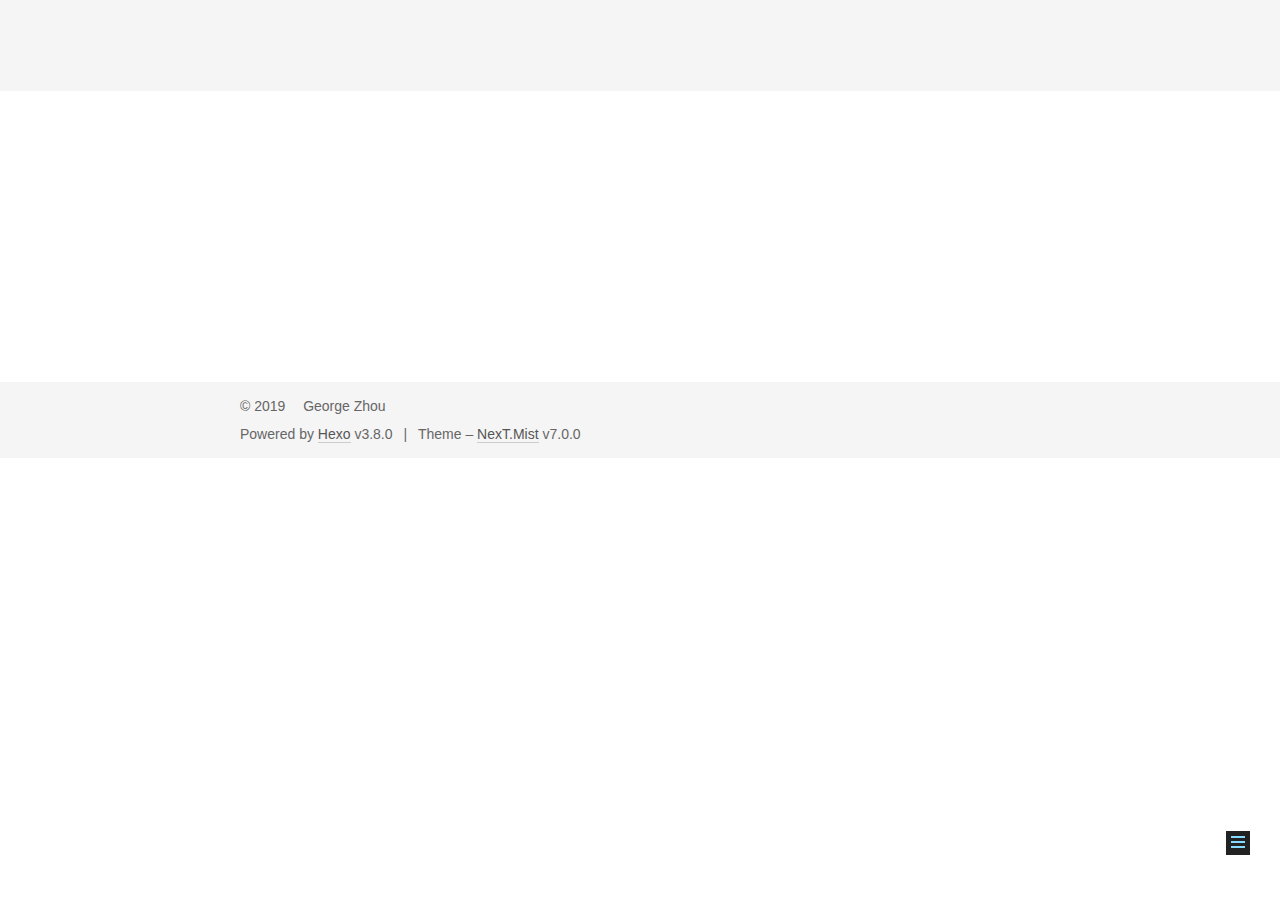
==== categories/index.html @ 9829c516 "Site updated: 2019-02-17 20:29:29" ====
<!DOCTYPE html>












  


<html class="theme-next mist use-motion" lang>
<head><meta name="generator" content="Hexo 3.8.0">
  <meta charset="UTF-8">
<meta http-equiv="X-UA-Compatible" content="IE=edge">
<meta name="viewport" content="width=device-width, initial-scale=1, maximum-scale=2">
<meta name="theme-color" content="#222">


























<link rel="stylesheet" href="/lib/font-awesome/css/font-awesome.min.css?v=4.6.2">

<link rel="stylesheet" href="/css/main.css?v=7.0.0">


  <link rel="apple-touch-icon" sizes="180x180" href="/images/apple-touch-icon-next.png?v=7.0.0">


  <link rel="icon" type="image/png" sizes="32x32" href="/images/favicon-32x32-next.png?v=7.0.0">


  <link rel="icon" type="image/png" sizes="16x16" href="/images/favicon-16x16-next.png?v=7.0.0">


  <link rel="mask-icon" href="/images/logo.svg?v=7.0.0" color="#222">







<script id="hexo.configurations">
  var NexT = window.NexT || {};
  var CONFIG = {
    root: '/',
    scheme: 'Mist',
    version: '7.0.0',
    sidebar: {"position":"left","display":"post","offset":12,"b2t":false,"scrollpercent":false,"onmobile":false},
    fancybox: false,
    fastclick: false,
    lazyload: false,
    tabs: true,
    motion: {"enable":true,"async":false,"transition":{"post_block":"fadeIn","post_header":"slideDownIn","post_body":"slideDownIn","coll_header":"slideLeftIn","sidebar":"slideUpIn"}},
    algolia: {
      applicationID: '',
      apiKey: '',
      indexName: '',
      hits: {"per_page":10},
      labels: {"input_placeholder":"Search for Posts","hits_empty":"We didn't find any results for the search: ${query}","hits_stats":"${hits} results found in ${time} ms"}
    }
  };
</script>


  




  <meta property="og:type" content="website">
<meta property="og:title" content="categories">
<meta property="og:url" content="http://yoursite.com/categories/index.html">
<meta property="og:site_name" content="George&#39;s Blog">
<meta property="og:locale" content="default">
<meta property="og:updated_time" content="2019-02-17T12:27:08.106Z">
<meta name="twitter:card" content="summary">
<meta name="twitter:title" content="categories">






  <link rel="canonical" href="http://yoursite.com/categories/">



<script id="page.configurations">
  CONFIG.page = {
    sidebar: "",
  };
</script>

  <title>categories | George's Blog</title>
  












  <noscript>
  <style>
  .use-motion .motion-element,
  .use-motion .brand,
  .use-motion .menu-item,
  .sidebar-inner,
  .use-motion .post-block,
  .use-motion .pagination,
  .use-motion .comments,
  .use-motion .post-header,
  .use-motion .post-body,
  .use-motion .collection-title { opacity: initial; }

  .use-motion .logo,
  .use-motion .site-title,
  .use-motion .site-subtitle {
    opacity: initial;
    top: initial;
  }

  .use-motion .logo-line-before i { left: initial; }
  .use-motion .logo-line-after i { right: initial; }
  </style>
</noscript>

</head>

<body itemscope itemtype="http://schema.org/WebPage" lang="default">

  
  
    
  

  <div class="container sidebar-position-left page-post-detail">
    <div class="headband"></div>

    <header id="header" class="header" itemscope itemtype="http://schema.org/WPHeader">
      <div class="header-inner"><div class="site-brand-wrapper">
  <div class="site-meta">
    

    <div class="custom-logo-site-title">
      <a href="/" class="brand" rel="start">
        <span class="logo-line-before"><i></i></span>
        <span class="site-title">George's Blog</span>
        <span class="logo-line-after"><i></i></span>
      </a>
    </div>
    
    
  </div>

  <div class="site-nav-toggle">
    <button aria-label="Toggle navigation bar">
      <span class="btn-bar"></span>
      <span class="btn-bar"></span>
      <span class="btn-bar"></span>
    </button>
  </div>
</div>



<nav class="site-nav">
  
    <ul id="menu" class="menu">
      
        
        
        
          
          <li class="menu-item menu-item-home">

    
    
    
      
    

    

    <a href="/" rel="section"><i class="menu-item-icon fa fa-fw fa-home"></i> <br>Home</a>

  </li>
        
        
        
          
          <li class="menu-item menu-item-archives">

    
    
    
      
    

    

    <a href="/archives/" rel="section"><i class="menu-item-icon fa fa-fw fa-archive"></i> <br>Archives</a>

  </li>

      
      
    </ul>
  

  
    

    
    
      
      
    
      
      
    
    

  


  

  
</nav>



  



</div>
    </header>

    


    <main id="main" class="main">
      <div class="main-inner">
        <div class="content-wrap">
          
          <div id="content" class="content">
            

  <div id="posts" class="posts-expand">
    
    
    
    <div class="post-block page">
      <header class="post-header">

<h1 class="post-title" itemprop="name headline">categories

</h1>

<div class="post-meta">
  
  



</div>

</header>

      
      
      
      <div class="post-body">
        
        
          <div class="category-all-page">
            <div class="category-all-title">
              
              
              No categories
            </div>
            <div class="category-all">
              
            </div>
          </div>
        
      </div>
      
      
      
    </div>
    



    
    
    
  </div>


          </div>
          

  



        </div>
        
          
  
  <div class="sidebar-toggle">
    <div class="sidebar-toggle-line-wrap">
      <span class="sidebar-toggle-line sidebar-toggle-line-first"></span>
      <span class="sidebar-toggle-line sidebar-toggle-line-middle"></span>
      <span class="sidebar-toggle-line sidebar-toggle-line-last"></span>
    </div>
  </div>

  <aside id="sidebar" class="sidebar">
    
    <div class="sidebar-inner">

      

      

      <div class="site-overview-wrap sidebar-panel sidebar-panel-active">
        <div class="site-overview">
          <div class="site-author motion-element" itemprop="author" itemscope itemtype="http://schema.org/Person">
            
              <p class="site-author-name" itemprop="name">George Zhou</p>
              <p class="site-description motion-element" itemprop="description"></p>
          </div>

          
            <nav class="site-state motion-element">
              
                <div class="site-state-item site-state-posts">
                
                  <a href="/archives/">
                
                    <span class="site-state-item-count">1</span>
                    <span class="site-state-item-name">posts</span>
                  </a>
                </div>
              

              

              
            </nav>
          

          

          

          

          
          

          
            
          
          

        </div>
      </div>

      

      

    </div>
  </aside>


        
      </div>
    </main>

    <footer id="footer" class="footer">
      <div class="footer-inner">
        <div class="copyright">&copy; <span itemprop="copyrightYear">2019</span>
  <span class="with-love" id="animate">
    <i class="fa fa-user"></i>
  </span>
  <span class="author" itemprop="copyrightHolder">George Zhou</span>

  

  
</div>


  <div class="powered-by">Powered by <a href="https://hexo.io" class="theme-link" rel="noopener" target="_blank">Hexo</a> v3.8.0</div>



  <span class="post-meta-divider">|</span>



  <div class="theme-info">Theme – <a href="https://theme-next.org" class="theme-link" rel="noopener" target="_blank">NexT.Mist</a> v7.0.0</div>




        








        
      </div>
    </footer>

    
      <div class="back-to-top">
        <i class="fa fa-arrow-up"></i>
        
      </div>
    

    

    

    
  </div>

  

<script>
  if (Object.prototype.toString.call(window.Promise) !== '[object Function]') {
    window.Promise = null;
  }
</script>


























  
  <script src="/lib/jquery/index.js?v=2.1.3"></script>

  
  <script src="/lib/velocity/velocity.min.js?v=1.2.1"></script>

  
  <script src="/lib/velocity/velocity.ui.min.js?v=1.2.1"></script>


  


  <script src="/js/src/utils.js?v=7.0.0"></script>

  <script src="/js/src/motion.js?v=7.0.0"></script>



  
  


  <script src="/js/src/schemes/muse.js?v=7.0.0"></script>




  
  <script src="/js/src/scrollspy.js?v=7.0.0"></script>
<script src="/js/src/post-details.js?v=7.0.0"></script>



  


  <script src="/js/src/bootstrap.js?v=7.0.0"></script>



  


  


  




  

  

  

  

  

  

  

  

  

  

  

  

  

</body>
</html>
---- css/main.css ----
/* normalize.css v3.0.2 | MIT License | git.io/normalize */
html {
  font-family: sans-serif; /* 1 */
  -ms-text-size-adjust: 100%; /* 2 */
  -webkit-text-size-adjust: 100%; /* 2 */
}
body {
  margin: 0;
}
article,
aside,
details,
figcaption,
figure,
footer,
header,
hgroup,
main,
menu,
nav,
section,
summary {
  display: block;
}
audio,
canvas,
progress,
video {
  display: inline-block; /* 1 */
  vertical-align: baseline; /* 2 */
}
audio:not([controls]) {
  display: none;
  height: 0;
}
[hidden],
template {
  display: none;
}
a {
  background-color: transparent;
}
a:active,
a:hover {
  outline: 0;
}
abbr[title] {
  border-bottom: 1px dotted;
}
b,
strong {
  font-weight: bold;
}
dfn {
  font-style: italic;
}
h1 {
  font-size: 2em;
  margin: 0.67em 0;
}
mark {
  background: #ff0;
  color: #000;
}
small {
  font-size: 80%;
}
sub,
sup {
  font-size: 75%;
  line-height: 0;
  position: relative;
  vertical-align: baseline;
}
sup {
  top: -0.5em;
}
sub {
  bottom: -0.25em;
}
img {
  border: 0;
}
svg:not(:root) {
  overflow: hidden;
}
figure {
  margin: 1em 40px;
}
hr {
  -moz-box-sizing: content-box;
  box-sizing: content-box;
  height: 0;
}
pre {
  overflow: auto;
}
code,
kbd,
pre,
samp {
  font-family: monospace, monospace;
  font-size: 1em;
}
button,
input,
optgroup,
select,
textarea {
  color: inherit; /* 1 */
  font: inherit; /* 2 */
  margin: 0; /* 3 */
}
button {
  overflow: visible;
}
button,
select {
  text-transform: none;
}
button,
html input[type="button"],
input[type="reset"],
input[type="submit"] {
  -webkit-appearance: button; /* 2 */
  cursor: pointer; /* 3 */
}
button[disabled],
html input[disabled] {
  cursor: default;
}
button::-moz-focus-inner,
input::-moz-focus-inner {
  border: 0;
  padding: 0;
}
input {
  line-height: normal;
}
input[type="checkbox"],
input[type="radio"] {
  box-sizing: border-box; /* 1 */
  padding: 0; /* 2 */
}
input[type="number"]::-webkit-inner-spin-button,
input[type="number"]::-webkit-outer-spin-button {
  height: auto;
}
input[type="search"] {
  -webkit-appearance: textfield; /* 1 */
  -moz-box-sizing: content-box;
  -webkit-box-sizing: content-box; /* 2 */
  box-sizing: content-box;
}
input[type="search"]::-webkit-search-cancel-button,
input[type="search"]::-webkit-search-decoration {
  -webkit-appearance: none;
}
fieldset {
  border: 1px solid #c0c0c0;
  margin: 0 2px;
  padding: 0.35em 0.625em 0.75em;
}
legend {
  border: 0; /* 1 */
  padding: 0; /* 2 */
}
textarea {
  overflow: auto;
}
optgroup {
  font-weight: bold;
}
table {
  border-collapse: collapse;
  border-spacing: 0;
}
td,
th {
  padding: 0;
}
::selection {
  background: #262a30;
  color: #fff;
}
body {
  position: relative;
  font-family: 'Lato', "PingFang SC", "Microsoft YaHei", sans-serif;
  font-size: 14px;
  line-height: 2;
  color: #555;
  background: #fff;
}
@media (max-width: 767px) {
  body {
    padding-right: 0 !important;
  }
}
@media (min-width: 768px) and (max-width: 991px) {
  body {
    padding-right: 0 !important;
  }
}
@media (min-width: 1200px) {
  body {
    font-size: 16px;
  }
}
h1,
h2,
h3,
h4,
h5,
h6 {
  margin: 0;
  padding: 0;
  font-weight: bold;
  line-height: 1.5;
  font-family: 'Lato', "PingFang SC", "Microsoft YaHei", sans-serif;
}
h1,
h2,
h3,
h4,
h5,
h6 {
  margin: 20px 0 15px;
}
h1 {
  font-size: 24px;
}
h1 code {
  font-size: 24px;
}
@media (max-width: 767px) {
  h1 {
    font-size: 20px;
  }
  h1 code {
    font-size: 20px;
  }
}
h2 {
  font-size: 22px;
}
h2 code {
  font-size: 22px;
}
@media (max-width: 767px) {
  h2 {
    font-size: 18px;
  }
  h2 code {
    font-size: 18px;
  }
}
h3 {
  font-size: 20px;
}
h3 code {
  font-size: 20px;
}
@media (max-width: 767px) {
  h3 {
    font-size: 16px;
  }
  h3 code {
    font-size: 16px;
  }
}
h4 {
  font-size: 18px;
}
h4 code {
  font-size: 18px;
}
@media (max-width: 767px) {
  h4 {
    font-size: 14px;
  }
  h4 code {
    font-size: 14px;
  }
}
h5 {
  font-size: 16px;
}
h5 code {
  font-size: 16px;
}
@media (max-width: 767px) {
  h5 {
    font-size: 12px;
  }
  h5 code {
    font-size: 12px;
  }
}
h6 {
  font-size: 14px;
}
h6 code {
  font-size: 14px;
}
@media (max-width: 767px) {
  h6 {
    font-size: 10px;
  }
  h6 code {
    font-size: 10px;
  }
}
p {
  margin: 0 0 20px 0;
}
a,
span.exturl {
  overflow-wrap: break-word;
  word-wrap: break-word;
  background-color: transparent;
  color: #555;
  text-decoration: none;
  outline: none;
  border-bottom: 1px solid #999;
  cursor: pointer;
}
a:hover,
span.exturl:hover {
  color: #222;
  border-bottom-color: #222;
}
blockquote {
  margin: 0;
  padding: 0;
}
img {
  display: block;
  margin: auto;
  max-width: 100%;
  height: auto;
}
hr {
  margin: 40px 0;
  height: 3px;
  border: none;
  background-color: #ddd;
  background-image: repeating-linear-gradient(-45deg, #fff, #fff 4px, transparent 4px, transparent 8px);
}
blockquote {
  padding: 0 15px;
  color: #666;
  border-left: 4px solid #ddd;
}
blockquote cite::before {
  content: "-";
  padding: 0 5px;
}
dt {
  font-weight: 700;
}
dd {
  margin: 0;
  padding: 0;
}
kbd {
  border: 1px solid #ccc;
  border-radius: 0.2em;
  box-shadow: 0.1em 0.1em 0.2em rgba(0,0,0,0.1);
  background-color: #f9f9f9;
  font-family: inherit;
  background-image: -webkit-linear-gradient(top, #eee, #fff, #eee);
  padding: 0.1em 0.3em;
  white-space: nowrap;
}
.text-left {
  text-align: left;
}
.text-center {
  text-align: center;
}
.text-right {
  text-align: right;
}
.text-justify {
  text-align: justify;
}
.text-nowrap {
  white-space: nowrap;
}
.text-lowercase {
  text-transform: lowercase;
}
.text-uppercase {
  text-transform: uppercase;
}
.text-capitalize {
  text-transform: capitalize;
}
.center-block {
  display: block;
  margin-left: auto;
  margin-right: auto;
}
.clearfix:before,
.clearfix:after {
  content: " ";
  display: table;
}
.clearfix:after {
  clear: both;
}
.pullquote {
  width: 45%;
}
.pullquote.left {
  float: left;
  margin-left: 5px;
  margin-right: 10px;
}
.pullquote.right {
  float: right;
  margin-left: 10px;
  margin-right: 5px;
}
.affix.affix.affix {
  position: fixed;
}
.translation {
  margin-top: -20px;
  font-size: 14px;
  color: #999;
}
.scrollbar-measure {
  width: 100px;
  height: 100px;
  overflow: scroll;
  position: absolute;
  top: -9999px;
}
.use-motion .motion-element {
  opacity: 0;
}
.table-container {
  margin: 20px 0;
  overflow: auto;
  -webkit-overflow-scrolling: touch;
}
table {
  width: 100%;
  border-collapse: collapse;
  border-spacing: 0;
  font-size: 14px;
}
table>tbody>tr:nth-of-type(odd) {
  background-color: #f9f9f9;
}
table>tbody>tr:hover {
  background-color: #f5f5f5;
}
caption,
th,
td {
  padding: 8px;
  text-align: left;
  vertical-align: middle;
  font-weight: normal;
}
th,
td {
  border: 1px solid #ddd;
  border-bottom: 3px solid #ddd;
}
th {
  padding-bottom: 10px;
  font-weight: 700;
}
td {
  border-bottom-width: 1px;
}
html,
body {
  height: 100%;
}
.container {
  position: relative;
}
.header-inner {
  margin: 0 auto;
  padding: 100px 0 70px;
  width: 700px;
}
@media (min-width: 1200px) {
  .container .header-inner {
    width: 800px;
  }
}
@media (min-width: 1600px) {
  .container .header-inner {
    width: 900px;
  }
}
.main-inner {
  margin: 0 auto;
  width: 700px;
}
@media (min-width: 1200px) {
  .container .main-inner {
    width: 800px;
  }
}
@media (min-width: 1600px) {
  .container .main-inner {
    width: 900px;
  }
}
.footer {
  padding: 20px 0;
}
.footer-inner {
  box-sizing: border-box;
  margin: 0px auto;
  width: 700px;
}
@media (min-width: 1200px) {
  .container .footer-inner {
    width: 800px;
  }
}
@media (min-width: 1600px) {
  .container .footer-inner {
    width: 900px;
  }
}
pre,
.highlight {
  overflow: auto;
  margin: 20px 0;
  padding: 0;
  font-size: 14px;
  color: #4d4d4c;
  background: #f7f7f7;
  line-height: 1.6;
}
pre,
code {
  font-family: consolas, Menlo, "PingFang SC", "Microsoft YaHei", monospace;
}
code {
  overflow-wrap: break-word;
  word-wrap: break-word;
  padding: 2px 4px;
  color: #555;
  background: #eee;
  border-radius: 3px;
  font-size: 14px;
}
pre {
  padding: 10px;
}
pre code {
  padding: 0;
  color: #4d4d4c;
  background: none;
  text-shadow: none;
}
.highlight {
  border-radius: 1px;
}
.highlight pre {
  border: none;
  margin: 0;
  padding: 10px 0;
}
.highlight table {
  margin: 0;
  width: auto;
  border: none;
}
.highlight td {
  border: none;
  padding: 0;
}
.highlight figcaption {
  font-size: 1em;
  color: #4d4d4c;
  line-height: 1em;
  margin-bottom: 1em;
  margin: 0em;
  padding: 0.5em;
  background: #eee;
  border-bottom: 1px solid #e9e9e9;
}
.highlight figcaption:before,
.highlight figcaption:after {
  content: " ";
  display: table;
}
.highlight figcaption:after {
  clear: both;
}
.highlight figcaption a {
  float: right;
  color: #4d4d4c;
}
.highlight figcaption a:hover {
  border-bottom-color: #4d4d4c;
}
.highlight .gutter pre {
  padding-left: 10px;
  padding-right: 10px;
  color: #869194;
  text-align: right;
  background-color: #eff2f3;
}
.highlight .code pre {
  width: 100%;
  padding-left: 10px;
  padding-right: 10px;
  background-color: #f7f7f7;
}
.highlight .line {
  height: 20px;
}
.gutter {
  -webkit-user-select: none;
  -moz-user-select: none;
  -ms-user-select: none;
  user-select: none;
}
.gist table {
  width: auto;
}
.gist table td {
  border: none;
}
pre .deletion {
  background: #fdd;
}
pre .addition {
  background: #dfd;
}
pre .meta {
  color: #8959a8;
}
pre .comment {
  color: #8e908c;
}
pre .variable,
pre .attribute,
pre .tag,
pre .name,
pre .regexp,
pre .ruby .constant,
pre .xml .tag .title,
pre .xml .pi,
pre .xml .doctype,
pre .html .doctype,
pre .css .id,
pre .css .class,
pre .css .pseudo {
  color: #c82829;
}
pre .number,
pre .preprocessor,
pre .built_in,
pre .builtin-name,
pre .literal,
pre .params,
pre .constant,
pre .command {
  color: #f5871f;
}
pre .ruby .class .title,
pre .css .rules .attribute,
pre .string,
pre .symbol,
pre .value,
pre .inheritance,
pre .header,
pre .ruby .symbol,
pre .xml .cdata,
pre .special,
pre .formula {
  color: #718c00;
}
pre .title,
pre .css .hexcolor {
  color: #3e999f;
}
pre .function,
pre .python .decorator,
pre .python .title,
pre .ruby .function .title,
pre .ruby .title .keyword,
pre .perl .sub,
pre .javascript .title,
pre .coffeescript .title {
  color: #4271ae;
}
pre .keyword,
pre .javascript .function {
  color: #8959a8;
}
.posts-expand .post-body img.full-image {
  border: none;
}
.blockquote-center,
.page-home .post-type-quote blockquote,
.page-post-detail .post-type-quote blockquote {
  position: relative;
  margin: 40px 0;
  padding: 0;
  border-left: none;
  text-align: center;
}
.blockquote-center::before,
.page-home .post-type-quote blockquote::before,
.page-post-detail .post-type-quote blockquote::before,
.blockquote-center::after,
.page-home .post-type-quote blockquote::after,
.page-post-detail .post-type-quote blockquote::after {
  position: absolute;
  content: ' ';
  display: block;
  width: 100%;
  height: 24px;
  opacity: 0.2;
  background-repeat: no-repeat;
  background-position: 0 -6px;
  background-size: 22px 22px;
}
.blockquote-center::before,
.page-home .post-type-quote blockquote::before,
.page-post-detail .post-type-quote blockquote::before {
  top: -20px;
  background-image: url("../images/quote-l.svg");
  border-top: 1px solid #ccc;
}
.blockquote-center::after,
.page-home .post-type-quote blockquote::after,
.page-post-detail .post-type-quote blockquote::after {
  bottom: -20px;
  background-image: url("../images/quote-r.svg");
  border-bottom: 1px solid #ccc;
  background-position: 100% 8px;
}
.blockquote-center p,
.page-home .post-type-quote blockquote p,
.page-post-detail .post-type-quote blockquote p,
.blockquote-center div,
.page-home .post-type-quote blockquote div,
.page-post-detail .post-type-quote blockquote div {
  text-align: center;
}
.post .post-body .group-picture img {
  box-sizing: border-box;
  padding: 0 3px;
  border: none;
}
.post .group-picture-row {
  overflow: hidden;
  margin-top: 6px;
}
.post .group-picture-row:first-child {
  margin-top: 0;
}
.post .group-picture-column {
  float: left;
}
.page-post-detail .post-body .group-picture-column {
  float: none;
  margin-top: 10px;
  width: auto !important;
}
.page-post-detail .post-body .group-picture-column img {
  margin: 0 auto;
}
.page-archive .group-picture-container {
  overflow: hidden;
}
.page-archive .group-picture-row {
  float: left;
}
.page-archive .group-picture-row:first-child {
  margin-top: 6px;
}
.page-archive .group-picture-column {
  max-width: 150px;
  max-height: 150px;
}
.post-body .note {
  position: relative;
  padding: 15px;
  margin-bottom: 20px;
  border: 1px solid #eee;
  border-left-width: 5px;
  border-radius: 3px;
}
.post-body .note h2,
.post-body .note h3,
.post-body .note h4,
.post-body .note h5,
.post-body .note h6 {
  margin-top: 0;
  margin-bottom: 0;
  border-bottom: initial;
  padding-top: 0 !important;
}
.post-body .note p:first-child,
.post-body .note ul:first-child,
.post-body .note ol:first-child,
.post-body .note table:first-child,
.post-body .note pre:first-child,
.post-body .note blockquote:first-child {
  margin-top: 0;
}
.post-body .note p:last-child,
.post-body .note ul:last-child,
.post-body .note ol:last-child,
.post-body .note table:last-child,
.post-body .note pre:last-child,
.post-body .note blockquote:last-child {
  margin-bottom: 0;
}
.post-body .note.default {
  border-left-color: #777;
}
.post-body .note.default h2,
.post-body .note.default h3,
.post-body .note.default h4,
.post-body .note.default h5,
.post-body .note.default h6 {
  color: #777;
}
.post-body .note.primary {
  border-left-color: #6f42c1;
}
.post-body .note.primary h2,
.post-body .note.primary h3,
.post-body .note.primary h4,
.post-body .note.primary h5,
.post-body .note.primary h6 {
  color: #6f42c1;
}
.post-body .note.info {
  border-left-color: #428bca;
}
.post-body .note.info h2,
.post-body .note.info h3,
.post-body .note.info h4,
.post-body .note.info h5,
.post-body .note.info h6 {
  color: #428bca;
}
.post-body .note.success {
  border-left-color: #5cb85c;
}
.post-body .note.success h2,
.post-body .note.success h3,
.post-body .note.success h4,
.post-body .note.success h5,
.post-body .note.success h6 {
  color: #5cb85c;
}
.post-body .note.warning {
  border-left-color: #f0ad4e;
}
.post-body .note.warning h2,
.post-body .note.warning h3,
.post-body .note.warning h4,
.post-body .note.warning h5,
.post-body .note.warning h6 {
  color: #f0ad4e;
}
.post-body .note.danger {
  border-left-color: #d9534f;
}
.post-body .note.danger h2,
.post-body .note.danger h3,
.post-body .note.danger h4,
.post-body .note.danger h5,
.post-body .note.danger h6 {
  color: #d9534f;
}
.post-body .label {
  display: inline;
  padding: 0 2px;
  white-space: nowrap;
}
.post-body .label.default {
  background-color: #f0f0f0;
}
.post-body .label.primary {
  background-color: #efe6f7;
}
.post-body .label.info {
  background-color: #e5f2f8;
}
.post-body .label.success {
  background-color: #e7f4e9;
}
.post-body .label.warning {
  background-color: #fcf6e1;
}
.post-body .label.danger {
  background-color: #fae8eb;
}
.post-body .tabs {
  position: relative;
  display: block;
  margin-bottom: 20px;
  padding-top: 10px;
}
.post-body .tabs ul.nav-tabs {
  margin: 0;
  padding: 0;
  display: flex;
  margin-bottom: -1px;
}
@media (max-width: 413px) {
  .post-body .tabs ul.nav-tabs {
    display: block;
    margin-bottom: 5px;
  }
}
.post-body .tabs ul.nav-tabs li.tab {
  list-style-type: none !important;
  margin: 0 0.25em 0 0;
  border-top: 3px solid transparent;
  border-left: 1px solid transparent;
  border-right: 1px solid transparent;
}
@media (max-width: 413px) {
  .post-body .tabs ul.nav-tabs li.tab {
    margin: initial;
    border-top: 1px solid transparent;
    border-left: 3px solid transparent;
    border-right: 1px solid transparent;
    border-bottom: 1px solid transparent;
  }
}
.post-body .tabs ul.nav-tabs li.tab a {
  outline: 0;
  border-bottom: initial;
  display: block;
  line-height: 1.8em;
  padding: 0.25em 0.75em;
  transition-duration: 0.2s;
  transition-timing-function: ease-out;
  transition-delay: 0s;
}
.post-body .tabs ul.nav-tabs li.tab a i {
  width: 1.285714285714286em;
}
.post-body .tabs ul.nav-tabs li.tab.active {
  border-top: 3px solid #fc6423;
  border-left: 1px solid #ddd;
  border-right: 1px solid #ddd;
  background-color: #fff;
}
@media (max-width: 413px) {
  .post-body .tabs ul.nav-tabs li.tab.active {
    border-top: 1px solid #ddd;
    border-left: 3px solid #fc6423;
    border-right: 1px solid #ddd;
    border-bottom: 1px solid #ddd;
  }
}
.post-body .tabs ul.nav-tabs li.tab.active a {
  cursor: default;
  color: #555;
}
.post-body .tabs .tab-content {
  background-color: #fff;
}
.post-body .tabs .tab-content .tab-pane {
  border: 1px solid #ddd;
  padding: 20px 20px 0 20px;
}
.post-body .tabs .tab-content .tab-pane:not(.active) {
  display: none !important;
}
.post-body .tabs .tab-content .tab-pane.active {
  display: block !important;
}
.btn {
  display: inline-block;
  padding: 0 20px;
  font-size: 14px;
  color: #555;
  background: transparent;
  border: 2px solid #222;
  text-decoration: none;
  border-radius: 0;
  transition-property: background-color;
  transition-duration: 0.2s;
  transition-timing-function: ease-in-out;
  transition-delay: 0s;
  line-height: 2;
}
.btn:hover {
  border-color: #222;
  color: #222;
  background: #fff;
}
.btn +.btn {
  margin: 0 0 8px 8px;
}
.btn .fa-fw {
  width: 1.285714285714286em;
  text-align: left;
}
.btn-bar {
  display: block;
  width: 22px;
  height: 2px;
  background: #555;
  border-radius: 1px;
}
.btn-bar+.btn-bar {
  margin-top: 4px;
}
.pagination {
  margin: 120px 0 40px;
  text-align: center;
  border-top: 1px solid #eee;
}
.page-number-basic,
.pagination .prev,
.pagination .next,
.pagination .page-number,
.pagination .space {
  display: inline-block;
  position: relative;
  top: -1px;
  margin: 0 10px;
  padding: 0 11px;
}
@media (max-width: 767px) {
  .page-number-basic,
  .pagination .prev,
  .pagination .next,
  .pagination .page-number,
  .pagination .space {
    margin: 0 5px;
  }
}
.pagination .prev,
.pagination .next,
.pagination .page-number {
  border-bottom: 0;
  border-top: 1px solid #eee;
  transition-property: border-color;
  transition-duration: 0.2s;
  transition-timing-function: ease-in-out;
  transition-delay: 0s;
}
.pagination .prev:hover,
.pagination .next:hover,
.pagination .page-number:hover {
  border-top-color: #222;
}
.pagination .space {
  padding: 0;
  margin: 0;
}
.pagination .prev {
  margin-left: 0;
}
.pagination .next {
  margin-right: 0;
}
.pagination .page-number.current {
  color: #fff;
  background: #ccc;
  border-top-color: #ccc;
}
@media (max-width: 767px) {
  .pagination {
    border-top: none;
  }
  .pagination .prev,
  .pagination .next,
  .pagination .page-number {
    margin-bottom: 10px;
    border-top: 0;
    border-bottom: 1px solid #eee;
    padding: 0 10px;
  }
  .pagination .prev:hover,
  .pagination .next:hover,
  .pagination .page-number:hover {
    border-bottom-color: #222;
  }
}
.comments {
  margin: 60px 20px 0;
}
.tag-cloud {
  text-align: center;
}
.tag-cloud a {
  display: inline-block;
  margin: 10px;
}
.tag-cloud a:hover {
  color: #222 !important;
}
.back-to-top {
  box-sizing: border-box;
  position: fixed;
  bottom: -100px;
  right: 30px;
  z-index: 1050;
  padding: 0 6px;
  width: 24px;
  background: #222;
  font-size: 12px;
  opacity: 1;
  color: #fff;
  cursor: pointer;
  text-align: center;
  -webkit-transform: translateZ(0);
  transition-property: bottom;
  transition-duration: 0.2s;
  transition-timing-function: ease-in-out;
  transition-delay: 0s;
}
@media (min-width: 768px) and (max-width: 991px) {
  .back-to-top {
    display: none !important;
  }
}
@media (max-width: 767px) {
  .back-to-top {
    display: none !important;
  }
}
.back-to-top.back-to-top-on {
  bottom: 19px;
}
.header {
  background: transparent;
}
.header-inner {
  position: relative;
}
.headband {
  height: 3px;
  background: #222;
}
.site-meta {
  margin: 0;
  text-align: left;
}
@media (max-width: 767px) {
  .site-meta {
    text-align: center;
  }
}
.brand {
  position: relative;
  display: inline-block;
  padding: 0 40px;
  color: #222;
  background: #222;
  border-bottom: none;
}
.brand:hover {
  color: #222;
}
.logo {
  display: inline-block;
  margin-right: 5px;
  line-height: 36px;
  vertical-align: top;
}
.site-title {
  display: inline-block;
  vertical-align: top;
  line-height: 36px;
  font-size: 20px;
  font-weight: normal;
  font-family: 'Lato', "PingFang SC", "Microsoft YaHei", sans-serif;
}
.site-subtitle {
  margin-top: 10px;
  font-size: 13px;
  color: #999;
}
.use-motion .brand {
  opacity: 0;
}
.use-motion .logo,
.use-motion .site-title,
.use-motion .site-subtitle,
.use-motion .custom-logo-image {
  opacity: 0;
  position: relative;
  top: -10px;
}
.site-nav-toggle {
  display: none;
  position: absolute;
  top: 10px;
  left: 10px;
}
@media (max-width: 767px) {
  .site-nav-toggle {
    display: block;
  }
}
.site-nav-toggle button {
  margin-top: 2px;
  padding: 9px 10px;
  background: transparent;
  border: none;
}
@media (max-width: 767px) {
  .site-nav {
    display: none;
    margin: 0 -10px;
    padding: 0 10px;
    clear: both;
    border-top: 1px solid #ddd;
  }
}
@media (min-width: 768px) and (max-width: 991px) {
  .site-nav {
    display: block !important;
  }
}
@media (min-width: 992px) {
  .site-nav {
    display: block !important;
  }
}
.menu {
  margin-top: 20px;
  padding-left: 0;
  text-align: center;
}
.menu .menu-item {
  display: inline-block;
  margin: 0 10px;
  list-style: none;
}
@media screen and (max-width: 767px) {
  .menu .menu-item {
    margin-top: 10px;
  }
}
.menu .menu-item a,
.menu .menu-item span.exturl {
  display: block;
  font-size: 13px;
  line-height: inherit;
  border-bottom: 1px solid transparent;
  transition-property: border-color;
  transition-duration: 0.2s;
  transition-timing-function: ease-in-out;
  transition-delay: 0s;
}
.menu .menu-item a:hover,
.menu .menu-item span.exturl:hover {
  border-bottom-color: #222;
}
.menu .menu-item .fa {
  margin-right: 5px;
}
.use-motion .menu-item {
  opacity: 0;
}
.post-body {
  overflow-wrap: break-word;
  word-wrap: break-word;
  font-family: 'Lato', "PingFang SC", "Microsoft YaHei", sans-serif;
}
.post-body .exturl .fa {
  font-size: 14px;
  margin-left: 4px;
}
.post-body .fancybox img {
  display: block !important;
  margin: 0 auto;
  cursor: pointer;
  cursor: zoom-in;
  cursor: -webkit-zoom-in;
}
.post-body .image-caption,
.post-body .figure .caption {
  margin: -20px auto 15px;
  text-align: center;
  font-size: 14px;
  color: #999;
  font-weight: bold;
  line-height: 1;
}
.post-sticky-flag {
  display: inline-block;
  font-size: 16px;
  -ms-transform: rotate(30deg);
  -webkit-transform: rotate(30deg);
  -moz-transform: rotate(30deg);
  -ms-transform: rotate(30deg);
  -o-transform: rotate(30deg);
  transform: rotate(30deg);
}
.use-motion .post-block,
.use-motion .pagination,
.use-motion .comments {
  opacity: 0;
}
.use-motion .post-header {
  opacity: 0;
}
.use-motion .post-body {
  opacity: 0;
}
.use-motion .collection-title {
  opacity: 0;
}
.posts-expand {
  padding-top: 40px;
}
@media (max-width: 767px) {
  .posts-expand {
    margin: 0 20px;
  }
  .post-body pre .gutter pre {
    padding-right: 10px;
  }
  .post-body .highlight {
    margin-left: 0px;
    margin-right: 0px;
    padding: 0;
  }
  .post-body .highlight .gutter pre {
    padding-right: 10px;
  }
}
@media (min-width: 992px) {
  .posts-expand .post-body {
    text-align: justify;
  }
}
.posts-expand .post-body h2,
.posts-expand .post-body h3,
.posts-expand .post-body h4,
.posts-expand .post-body h5,
.posts-expand .post-body h6 {
  padding-top: 10px;
}
.posts-expand .post-body h2 .header-anchor,
.posts-expand .post-body h3 .header-anchor,
.posts-expand .post-body h4 .header-anchor,
.posts-expand .post-body h5 .header-anchor,
.posts-expand .post-body h6 .header-anchor {
  float: right;
  margin-left: 10px;
  color: #ccc;
  border-bottom-style: none;
  visibility: hidden;
}
.posts-expand .post-body h2 .header-anchor:hover,
.posts-expand .post-body h3 .header-anchor:hover,
.posts-expand .post-body h4 .header-anchor:hover,
.posts-expand .post-body h5 .header-anchor:hover,
.posts-expand .post-body h6 .header-anchor:hover {
  color: inherit;
}
.posts-expand .post-body h2:hover .header-anchor,
.posts-expand .post-body h3:hover .header-anchor,
.posts-expand .post-body h4:hover .header-anchor,
.posts-expand .post-body h5:hover .header-anchor,
.posts-expand .post-body h6:hover .header-anchor {
  visibility: visible;
}
.posts-expand .post-body ul > li {
  list-style: circle;
}
.posts-expand .post-body img {
  box-sizing: border-box;
  margin: 0 auto 25px;
  padding: 3px;
  border: 1px solid #ddd;
}
@media (max-width: 767px) {
  .posts-collapse {
    margin: 0 20px;
  }
  .posts-collapse .post-title,
  .posts-collapse .post-meta {
    display: block;
    width: auto;
    text-align: left;
  }
}
.posts-collapse {
  position: relative;
  z-index: 1010;
  margin-left: 0;
}
.posts-collapse::after {
  content: " ";
  position: absolute;
  top: 20px;
  left: 0;
  margin-left: -2px;
  width: 4px;
  height: 100%;
  background: #f5f5f5;
  z-index: -1;
}
@media (max-width: 767px) {
  .posts-collapse {
    margin: 0 20px;
  }
}
.posts-collapse .collection-title {
  position: relative;
  margin: 60px 0;
}
.posts-collapse .collection-title h1,
.posts-collapse .collection-title h2 {
  margin-left: 20px;
}
.posts-collapse .collection-title small {
  color: #bbb;
  margin-left: 5px;
}
.posts-collapse .collection-title::before {
  content: " ";
  position: absolute;
  left: 0;
  top: 50%;
  margin-left: -4px;
  margin-top: -4px;
  width: 8px;
  height: 8px;
  background: #bbb;
  border-radius: 50%;
}
.posts-collapse .post {
  margin: 30px 0;
}
.posts-collapse .post-header {
  position: relative;
  transition-duration: 0.2s;
  transition-timing-function: ease-in-out;
  transition-delay: 0s;
  transition-property: border;
  border-bottom: 1px dashed #ccc;
}
.posts-collapse .post-header::before {
  content: " ";
  position: absolute;
  left: 0;
  top: 12px;
  width: 6px;
  height: 6px;
  margin-left: -4px;
  background: #bbb;
  border-radius: 50%;
  border: 1px solid #fff;
  transition-duration: 0.2s;
  transition-timing-function: ease-in-out;
  transition-delay: 0s;
  transition-property: background;
}
.posts-collapse .post-header:hover {
  border-bottom-color: #666;
}
.posts-collapse .post-header:hover::before {
  background: #222;
}
.posts-collapse .post-meta {
  position: absolute;
  font-size: 12px;
  left: 20px;
  top: 5px;
}
.posts-collapse .post-comments-count {
  display: none;
}
.posts-collapse .post-title {
  margin-left: 60px;
  font-size: 16px;
  font-weight: normal;
  line-height: inherit;
}
.posts-collapse .post-title::after {
  margin-left: 3px;
  opacity: 0.6;
}
.posts-collapse .post-title a,
.posts-collapse .post-title span.exturl {
  color: #666;
  border-bottom: none;
}
.page-home .post-type-quote .post-header,
.page-post-detail .post-type-quote .post-header,
.page-home .post-type-quote .post-tags,
.page-post-detail .post-type-quote .post-tags {
  display: none;
}
.posts-expand .post-title {
  overflow-wrap: break-word;
  word-wrap: break-word;
  text-align: center;
  font-weight: 400;
}
.posts-expand .post-title-link {
  display: inline-block;
  position: relative;
  color: #555;
  border-bottom: none;
  line-height: 1.2;
  vertical-align: top;
}
.posts-expand .post-title-link::before {
  content: "";
  position: absolute;
  width: 100%;
  height: 2px;
  bottom: 0;
  left: 0;
  background-color: #000;
  visibility: hidden;
  -webkit-transform: scaleX(0);
  -moz-transform: scaleX(0);
  -ms-transform: scaleX(0);
  -o-transform: scaleX(0);
  transform: scaleX(0);
  transition-duration: 0.2s;
  transition-timing-function: ease-in-out;
  transition-delay: 0s;
}
.posts-expand .post-title-link:hover::before {
  visibility: visible;
  -webkit-transform: scaleX(1);
  -moz-transform: scaleX(1);
  -ms-transform: scaleX(1);
  -o-transform: scaleX(1);
  transform: scaleX(1);
}
.posts-expand .post-title-link .fa {
  font-size: 20px;
  margin-left: 5px;
}
.posts-expand .post-meta {
  margin: 3px 0 60px 0;
  color: #999;
  font-family: 'Lato', "PingFang SC", "Microsoft YaHei", sans-serif;
  font-size: 12px;
  text-align: center;
}
.posts-expand .post-meta .post-category-list {
  display: inline-block;
  margin: 0;
  padding: 3px;
}
.posts-expand .post-meta .post-category-list-link {
  color: #999;
}
.posts-expand .post-meta .post-description {
  font-size: 14px;
  margin-top: 2px;
}
.posts-expand .post-meta time {
  border-bottom: 1px dashed #999;
  cursor: help;
}
.post-meta-divider {
  margin: 0 0.5em;
}
.post-meta-item-icon {
  margin-right: 3px;
}
@media (min-width: 768px) and (max-width: 991px) {
  .post-meta-item-icon {
    display: inline-block;
  }
}
@media (max-width: 767px) {
  .post-meta-item-icon {
    display: inline-block;
  }
}
@media (min-width: 768px) and (max-width: 991px) {
  .post-meta-item-text {
    display: none;
  }
}
@media (max-width: 767px) {
  .post-meta-item-text {
    display: none;
  }
}
.post-button {
  margin-top: 40px;
}
.posts-expand .post-tags {
  margin-top: 40px;
  text-align: center;
}
.posts-expand .post-tags a {
  display: inline-block;
  margin-right: 10px;
  font-size: 13px;
}
.post-nav {
  display: table;
  margin-top: 15px;
  width: 100%;
  border-top: 1px solid #eee;
}
.post-nav-divider {
  display: table-cell;
  width: 10%;
}
.post-nav-item {
  display: table-cell;
  padding: 10px 0 0 0;
  width: 45%;
  vertical-align: top;
}
.post-nav-item a {
  position: relative;
  display: block;
  line-height: 25px;
  font-size: 14px;
  color: #555;
  border-bottom: none;
}
.post-nav-item a:hover {
  color: #222;
  border-bottom: none;
}
.post-nav-item a:active {
  top: 2px;
}
.post-nav-item .fa {
  font-size: 12px;
  margin-right: 5px;
}
.post-nav-next a {
  padding-left: 5px;
}
.post-nav-prev {
  text-align: right;
}
.post-nav-prev a {
  padding-right: 5px;
}
.post-nav-prev .fa {
  margin-left: 5px;
}
.posts-expand .post-eof {
  display: block;
  margin: 80px auto 60px;
  width: 8%;
  height: 1px;
  background: #ccc;
  text-align: center;
}
.post:last-child .post-eof.post-eof.post-eof {
  display: none;
}
.post-gallery {
  display: table;
  table-layout: fixed;
  width: 100%;
  border-collapse: separate;
}
.post-gallery-row {
  display: table-row;
}
.post-gallery .post-gallery-img {
  display: table-cell;
  text-align: center;
  vertical-align: middle;
  border: none;
}
.post-gallery .post-gallery-img img {
  max-width: 100%;
  max-height: 100%;
  border: none;
}
.fancybox-close,
.fancybox-close:hover {
  border: none;
}
.rtl.post-body p,
.rtl.post-body a,
.rtl.post-body h1,
.rtl.post-body h2,
.rtl.post-body h3,
.rtl.post-body h4,
.rtl.post-body h5,
.rtl.post-body h6,
.rtl.post-body li,
.rtl.post-body ul,
.rtl.post-body ol {
  direction: rtl;
  font-family: UKIJ Ekran;
}
.rtl.post-title {
  font-family: UKIJ Ekran;
}
.sidebar {
  position: fixed;
  right: 0;
  top: 0;
  bottom: 0;
  width: 0;
  z-index: 1040;
  box-shadow: inset 0 2px 6px #000;
  background: #222;
  -webkit-transform: translateZ(0);
}
.sidebar a,
.sidebar .exturl {
  color: #999;
  border-bottom-color: #555;
}
.sidebar a:hover,
.sidebar .exturl:hover {
  color: #eee;
}
@media (min-width: 768px) and (max-width: 991px) {
  .sidebar {
    display: none !important;
  }
}
@media (max-width: 767px) {
  .sidebar {
    display: none !important;
  }
}
.sidebar-inner {
  position: relative;
  padding: 20px 10px;
  color: #999;
  text-align: center;
}
.site-overview-wrap {
  overflow: hidden;
}
.site-overview {
  overflow-y: auto;
  overflow-x: hidden;
}
.cc-license {
  margin-top: 10px;
  text-align: center;
}
.cc-license .cc-opacity {
  opacity: 0.7;
  border-bottom: none;
}
.cc-license .cc-opacity:hover {
  opacity: 0.9;
}
.cc-license img {
  display: inline-block;
}
.sidebar-toggle {
  position: fixed;
  right: 30px;
  bottom: 45px;
  width: 14px;
  height: 14px;
  padding: 5px;
  background: #222;
  line-height: 0;
  z-index: 1050;
  cursor: pointer;
  -webkit-transform: translateZ(0);
}
@media (min-width: 768px) and (max-width: 991px) {
  .sidebar-toggle {
    display: none !important;
  }
}
@media (max-width: 767px) {
  .sidebar-toggle {
    display: none !important;
  }
}
.sidebar-toggle-line {
  position: relative;
  display: inline-block;
  vertical-align: top;
  height: 2px;
  width: 100%;
  background: #fff;
  margin-top: 3px;
}
.sidebar-toggle-line:first-child {
  margin-top: 0;
}
.site-author-image {
  display: block;
  margin: 0 auto;
  padding: 2px;
  max-width: 96px;
  height: auto;
  border: 2px solid #333;
  opacity: 1;
}
.site-author-name {
  margin: 5px 0 0;
  text-align: center;
  color: #f5f5f5;
  font-weight: normal;
}
.site-description {
  margin-top: 5px;
  text-align: center;
  font-size: 14px;
  color: #999;
}
.site-state {
  overflow: hidden;
  line-height: 1.4;
  white-space: nowrap;
  text-align: center;
}
.site-state-item {
  display: inline-block;
  padding: 0 15px;
  border-left: 1px solid #333;
}
.site-state-item:first-child {
  border-left: none;
}
.site-state-item a {
  border-bottom: none;
}
.site-state-item-count {
  display: block;
  text-align: center;
  color: inherit;
  font-weight: 600;
  font-size: 18px;
}
.site-state-item-name {
  font-size: 13px;
  color: inherit;
}
.feed-link {
  margin-top: 20px;
}
.feed-link a {
  display: inline-block;
  padding: 0 15px;
  color: #fc6423;
  border: 1px solid #fc6423;
  border-radius: 4px;
}
.feed-link a i {
  color: #fc6423;
  font-size: 14px;
}
.feed-link a:hover {
  color: #fff;
  background: #fc6423;
}
.feed-link a:hover i {
  color: #fff;
}
.links-of-author {
  margin-top: 20px;
}
.links-of-author a,
.links-of-author .exturl {
  display: inline-block;
  vertical-align: middle;
  margin-right: 10px;
  margin-bottom: 10px;
  border-bottom-color: #555;
  font-size: 13px;
}
.links-of-author a:before,
.links-of-author .exturl:before {
  display: inline-block;
  vertical-align: middle;
  margin-right: 3px;
  content: " ";
  width: 4px;
  height: 4px;
  border-radius: 50%;
  background: #91b4d5;
}
.links-of-blogroll {
  font-size: 13px;
}
.links-of-blogroll-title {
  margin-top: 20px;
  font-size: 14px;
  font-weight: 600;
}
.links-of-blogroll-list {
  margin: 0;
  padding: 0;
  list-style: none;
}
.links-of-blogroll-item {
  padding: 2px 10px;
}
.links-of-blogroll-item a,
.links-of-blogroll-item span.exturl {
  max-width: 280px;
  box-sizing: border-box;
  display: inline-block;
  overflow: hidden;
  white-space: nowrap;
  text-overflow: ellipsis;
}
.sidebar-nav {
  margin: 0 0 20px;
  padding-left: 0;
}
.sidebar-nav li {
  display: inline-block;
  cursor: pointer;
  border-bottom: 1px solid transparent;
  font-size: 14px;
  color: #555;
}
.sidebar-nav li:hover {
  color: #f5f5f5;
}
.page-post-detail .sidebar-nav-toc {
  padding: 0 5px;
}
.page-post-detail .sidebar-nav-overview {
  margin-left: 10px;
}
.sidebar-nav .sidebar-nav-active {
  color: #87daff;
  border-bottom-color: #87daff;
}
.sidebar-nav .sidebar-nav-active:hover {
  color: #87daff;
}
.sidebar-panel {
  display: none;
}
.sidebar-panel-active {
  display: block;
}
.post-toc-empty {
  font-size: 14px;
  color: #666;
}
.post-toc-wrap {
  overflow: hidden;
}
.post-toc {
  overflow: auto;
}
.post-toc ol {
  margin: 0;
  padding: 0 2px 5px 10px;
  text-align: left;
  list-style: none;
  font-size: 14px;
}
.post-toc ol > ol {
  padding-left: 0;
}
.post-toc ol a {
  transition-duration: 0.2s;
  transition-timing-function: ease-in-out;
  transition-delay: 0s;
  transition-property: all;
  color: #999;
  border-bottom-color: #555;
}
.post-toc ol a:hover {
  color: #ccc;
  border-bottom-color: #ccc;
}
.post-toc .nav-item {
  overflow: hidden;
  text-overflow: ellipsis;
  white-space: nowrap;
  line-height: 1.8;
}
.post-toc .nav .nav-child {
  display: none;
}
.post-toc .nav .active > .nav-child {
  display: block;
}
.post-toc .nav .active-current > .nav-child {
  display: block;
}
.post-toc .nav .active-current > .nav-child > .nav-item {
  display: block;
}
.post-toc .nav .active > a {
  color: #87daff;
  border-bottom-color: #87daff;
}
.post-toc .nav .active-current > a {
  color: #87daff;
}
.post-toc .nav .active-current > a:hover {
  color: #87daff;
}
.footer {
  font-size: 14px;
  color: #999;
}
.footer img {
  border: none;
}
.footer-inner {
  text-align: center;
}
.with-love {
  display: inline-block;
  margin: 0 5px;
  color: #808080;
}
.powered-by,
.theme-info {
  display: inline-block;
}
@-moz-keyframes iconAnimate {
  0%, 100% {
    -webkit-transform: scale(1);
    -moz-transform: scale(1);
    -ms-transform: scale(1);
    -o-transform: scale(1);
    transform: scale(1);
  }
  10%, 30% {
    -webkit-transform: scale(0.9);
    -moz-transform: scale(0.9);
    -ms-transform: scale(0.9);
    -o-transform: scale(0.9);
    transform: scale(0.9);
  }
  20%, 40%, 60%, 80% {
    -webkit-transform: scale(1.1);
    -moz-transform: scale(1.1);
    -ms-transform: scale(1.1);
    -o-transform: scale(1.1);
    transform: scale(1.1);
  }
  50%, 70% {
    -webkit-transform: scale(1.1);
    -moz-transform: scale(1.1);
    -ms-transform: scale(1.1);
    -o-transform: scale(1.1);
    transform: scale(1.1);
  }
}
@-webkit-keyframes iconAnimate {
  0%, 100% {
    -webkit-transform: scale(1);
    -moz-transform: scale(1);
    -ms-transform: scale(1);
    -o-transform: scale(1);
    transform: scale(1);
  }
  10%, 30% {
    -webkit-transform: scale(0.9);
    -moz-transform: scale(0.9);
    -ms-transform: scale(0.9);
    -o-transform: scale(0.9);
    transform: scale(0.9);
  }
  20%, 40%, 60%, 80% {
    -webkit-transform: scale(1.1);
    -moz-transform: scale(1.1);
    -ms-transform: scale(1.1);
    -o-transform: scale(1.1);
    transform: scale(1.1);
  }
  50%, 70% {
    -webkit-transform: scale(1.1);
    -moz-transform: scale(1.1);
    -ms-transform: scale(1.1);
    -o-transform: scale(1.1);
    transform: scale(1.1);
  }
}
@-o-keyframes iconAnimate {
  0%, 100% {
    -webkit-transform: scale(1);
    -moz-transform: scale(1);
    -ms-transform: scale(1);
    -o-transform: scale(1);
    transform: scale(1);
  }
  10%, 30% {
    -webkit-transform: scale(0.9);
    -moz-transform: scale(0.9);
    -ms-transform: scale(0.9);
    -o-transform: scale(0.9);
    transform: scale(0.9);
  }
  20%, 40%, 60%, 80% {
    -webkit-transform: scale(1.1);
    -moz-transform: scale(1.1);
    -ms-transform: scale(1.1);
    -o-transform: scale(1.1);
    transform: scale(1.1);
  }
  50%, 70% {
    -webkit-transform: scale(1.1);
    -moz-transform: scale(1.1);
    -ms-transform: scale(1.1);
    -o-transform: scale(1.1);
    transform: scale(1.1);
  }
}
@keyframes iconAnimate {
  0%, 100% {
    -webkit-transform: scale(1);
    -moz-transform: scale(1);
    -ms-transform: scale(1);
    -o-transform: scale(1);
    transform: scale(1);
  }
  10%, 30% {
    -webkit-transform: scale(0.9);
    -moz-transform: scale(0.9);
    -ms-transform: scale(0.9);
    -o-transform: scale(0.9);
    transform: scale(0.9);
  }
  20%, 40%, 60%, 80% {
    -webkit-transform: scale(1.1);
    -moz-transform: scale(1.1);
    -ms-transform: scale(1.1);
    -o-transform: scale(1.1);
    transform: scale(1.1);
  }
  50%, 70% {
    -webkit-transform: scale(1.1);
    -moz-transform: scale(1.1);
    -ms-transform: scale(1.1);
    -o-transform: scale(1.1);
    transform: scale(1.1);
  }
}
.local-search-pop-overlay {
  position: fixed;
  width: 100%;
  height: 100%;
  top: 0;
  left: 0;
  z-index: 2080;
  background-color: rgba(0,0,0,0.3);
}
.local-search-popup {
  display: none;
  position: fixed;
  top: 10%;
  left: 50%;
  margin-left: -350px;
  width: 700px;
  height: 80%;
  padding: 0;
  background: #fff;
  color: #333;
  z-index: 9999;
  border-radius: 5px;
}
@media (max-width: 767px) {
  .local-search-popup {
    padding: 0;
    top: 0;
    left: 0;
    margin: 0;
    width: 100%;
    height: 100%;
    border-radius: 0;
  }
}
.local-search-popup ul.search-result-list {
  padding: 0;
  margin: 0 5px;
}
.local-search-popup p.search-result {
  border-bottom: 1px dashed #ccc;
  padding: 5px 0;
}
.local-search-popup a.search-result-title {
  font-weight: bold;
  font-size: 16px;
}
.local-search-popup .search-keyword {
  border-bottom: 1px dashed #f00;
  font-weight: bold;
  color: #f00;
}
.local-search-popup .local-search-header {
  padding: 5px;
  height: 36px;
  background: #f5f5f5;
  border-top-left-radius: 5px;
  border-top-right-radius: 5px;
}
.local-search-popup #local-search-result {
  overflow: auto;
  position: relative;
  padding: 5px 25px;
  height: calc(100% - 55px);
}
.local-search-popup .local-search-input-wrapper {
  display: inline-block;
  width: calc(100% - 90px);
  height: 36px;
  line-height: 36px;
  padding: 0 5px;
}
.local-search-popup .local-search-input-wrapper input {
  padding: 8px 0;
  height: 20px;
  display: block;
  width: 100%;
  outline: none;
  border: none;
  background: transparent;
  vertical-align: middle;
}
.local-search-popup .search-icon,
.local-search-popup .popup-btn-close {
  display: inline-block;
  font-size: 18px;
  color: #999;
  height: 36px;
  width: 18px;
  padding-left: 10px;
  padding-right: 10px;
}
.local-search-popup .search-icon {
  float: left;
}
.local-search-popup .popup-btn-close {
  border-left: 1px solid #eee;
  float: right;
  cursor: pointer;
}
.local-search-popup #no-result {
  position: absolute;
  left: 50%;
  top: 50%;
  -webkit-transform: translate(-50%, -50%);
  -webkit-transform: translate(-50%, -50%);
  -moz-transform: translate(-50%, -50%);
  -ms-transform: translate(-50%, -50%);
  -o-transform: translate(-50%, -50%);
  transform: translate(-50%, -50%);
  color: #ccc;
}
.page-archive .archive-page-counter {
  position: relative;
  top: 3px;
  left: 20px;
}
@media (max-width: 767px) {
  .page-archive .archive-page-counter {
    top: 5px;
  }
}
.page-archive .posts-collapse .archive-move-on {
  position: absolute;
  top: 11px;
  left: 0;
  margin-left: -6px;
  width: 10px;
  height: 10px;
  opacity: 0.5;
  background: #555;
  border: 1px solid #fff;
  border-radius: 50%;
}
.page-archive .fa-external-link {
  font-size: 15px;
  margin-left: 5px;
}
.category-all-page .category-all-title {
  text-align: center;
}
.category-all-page .category-all {
  margin-top: 20px;
}
.category-all-page .category-list {
  margin: 0;
  padding: 0;
  list-style: none;
}
.category-all-page .category-list-item {
  margin: 5px 10px;
}
.category-all-page .category-list-count {
  color: #bbb;
}
.category-all-page .category-list-count:before {
  display: inline;
  content: " (";
}
.category-all-page .category-list-count:after {
  display: inline;
  content: ") ";
}
.category-all-page .category-list-child {
  padding-left: 10px;
}
#schedule ul#event-list {
  padding-left: 30px;
}
#schedule ul#event-list hr {
  margin: 20px 0 45px 0 !important;
  background: #222;
}
#schedule ul#event-list hr:after {
  display: inline-block;
  content: 'NOW';
  background: #222;
  color: #fff;
  font-weight: bold;
  text-align: right;
  padding: 0 5px;
}
#schedule ul#event-list li.event {
  margin: 20px 0px;
  background: #f9f9f9;
  padding-left: 10px;
  min-height: 40px;
}
#schedule ul#event-list li.event h2.event-summary {
  margin: 0;
  padding-bottom: 3px;
}
#schedule ul#event-list li.event h2.event-summary:before {
  display: inline-block;
  font-family: FontAwesome;
  font-size: 8px;
  content: '\f111';
  vertical-align: middle;
  margin-right: 25px;
  color: #bbb;
}
#schedule ul#event-list li.event span.event-relative-time {
  display: inline-block;
  font-size: 12px;
  font-weight: 400;
  padding-left: 12px;
  color: #bbb;
}
#schedule ul#event-list li.event span.event-details {
  display: block;
  color: #bbb;
  margin-left: 56px;
  padding-top: 3px;
  padding-bottom: 6px;
  text-indent: -24px;
  line-height: 18px;
}
#schedule ul#event-list li.event span.event-details:before {
  text-indent: 0;
  display: inline-block;
  width: 14px;
  font-family: FontAwesome;
  text-align: center;
  margin-right: 9px;
  color: #bbb;
}
#schedule ul#event-list li.event span.event-details.event-location:before {
  content: '\f041';
}
#schedule ul#event-list li.event span.event-details.event-duration:before {
  content: '\f017';
}
#schedule ul#event-list li.event-past {
  background: #fcfcfc;
  padding: 15px 0 15px 10px;
}
#schedule ul#event-list li.event-past > * {
  opacity: 0.9;
}
#schedule ul#event-list li.event-past h2.event-summary {
  color: #bbb;
}
#schedule ul#event-list li.event-past h2.event-summary:before {
  color: #dfdfdf;
}
#schedule ul#event-list li.event-now {
  background: #222;
  color: #fff;
  padding: 15px 0 15px 10px;
}
#schedule ul#event-list li.event-now h2.event-summary:before {
  -webkit-transform: scale(1.2);
  -moz-transform: scale(1.2);
  -ms-transform: scale(1.2);
  -o-transform: scale(1.2);
  transform: scale(1.2);
  color: #fff;
  animation: dot-flash 1s alternate infinite ease-in-out;
}
#schedule ul#event-list li.event-now * {
  color: #fff !important;
}
#schedule ul#event-list li.event-future {
  background: #222;
  color: #fff;
  padding: 15px 0 15px 10px;
}
#schedule ul#event-list li.event-future h2.event-summary:before {
  -webkit-transform: scale(1.2);
  -moz-transform: scale(1.2);
  -ms-transform: scale(1.2);
  -o-transform: scale(1.2);
  transform: scale(1.2);
  color: #fff;
  animation: dot-flash 1s alternate infinite ease-in-out;
}
#schedule ul#event-list li.event-future * {
  color: #fff !important;
}
@-moz-keyframes dot-flash {
  from {
    opacity: 1;
    -webkit-transform: scale(1.1);
    -moz-transform: scale(1.1);
    -ms-transform: scale(1.1);
    -o-transform: scale(1.1);
    transform: scale(1.1);
  }
  to {
    opacity: 0;
    -webkit-transform: scale(1);
    -moz-transform: scale(1);
    -ms-transform: scale(1);
    -o-transform: scale(1);
    transform: scale(1);
  }
}
@-webkit-keyframes dot-flash {
  from {
    opacity: 1;
    -webkit-transform: scale(1.1);
    -moz-transform: scale(1.1);
    -ms-transform: scale(1.1);
    -o-transform: scale(1.1);
    transform: scale(1.1);
  }
  to {
    opacity: 0;
    -webkit-transform: scale(1);
    -moz-transform: scale(1);
    -ms-transform: scale(1);
    -o-transform: scale(1);
    transform: scale(1);
  }
}
@-o-keyframes dot-flash {
  from {
    opacity: 1;
    -webkit-transform: scale(1.1);
    -moz-transform: scale(1.1);
    -ms-transform: scale(1.1);
    -o-transform: scale(1.1);
    transform: scale(1.1);
  }
  to {
    opacity: 0;
    -webkit-transform: scale(1);
    -moz-transform: scale(1);
    -ms-transform: scale(1);
    -o-transform: scale(1);
    transform: scale(1);
  }
}
@keyframes dot-flash {
  from {
    opacity: 1;
    -webkit-transform: scale(1.1);
    -moz-transform: scale(1.1);
    -ms-transform: scale(1.1);
    -o-transform: scale(1.1);
    transform: scale(1.1);
  }
  to {
    opacity: 0;
    -webkit-transform: scale(1);
    -moz-transform: scale(1);
    -ms-transform: scale(1);
    -o-transform: scale(1);
    transform: scale(1);
  }
}
.page-post-detail .sidebar-toggle-line {
  background: #87daff;
}
.page-post-detail .comments {
  overflow: hidden;
}
ul.breadcrumb {
  list-style: none;
  margin: 1em 0;
  padding: 0 2em;
  text-align: center;
  font-size: 12px;
}
ul.breadcrumb li {
  display: inline;
}
ul.breadcrumb li+li:before {
  padding: 0.5em;
  font-weight: normal;
  content: "/\00a0";
}
ul.breadcrumb li+li:last-child {
  font-weight: bold;
}
a {
  border-bottom-color: #ccc;
}
hr {
  margin: 20px 0;
  height: 2px;
}
.main-inner {
  margin-top: 80px;
}
.header {
  background: #f5f5f5;
}
.header-inner {
  padding: 25px 0 20px;
}
.header-inner:before,
.header-inner:after {
  content: " ";
  display: table;
}
.header-inner:after {
  clear: both;
}
@media (max-width: 767px) {
  .header-inner {
    width: auto;
    margin-bottom: 50px;
    padding: 10px;
  }
}
.site-meta {
  float: left;
  margin-left: -20px;
  line-height: normal;
}
@media (max-width: 767px) {
  .site-meta {
    margin-left: 10px;
  }
}
.site-meta .brand {
  padding: 2px 1px;
  background: none;
}
@media (max-width: 767px) {
  .site-meta .brand {
    display: block;
  }
}
.site-meta .logo {
  display: none;
}
.site-meta .site-title {
  font-size: 22px;
  font-weight: bolder;
}
@media (max-width: 767px) {
  .site-meta .site-title {
    line-height: 34px;
  }
}
.logo-line-before,
.logo-line-after {
  display: block;
  overflow: hidden;
  margin: 0 auto;
  width: 75%;
}
@media (max-width: 767px) {
  .logo-line-before,
  .logo-line-after {
    display: none;
  }
}
.logo-line-before i,
.logo-line-after i {
  position: relative;
  display: block;
  height: 2px;
  background: #222;
}
@media (max-width: 767px) {
  .logo-line-before i,
  .logo-line-after i {
    height: 3px;
  }
}
.use-motion .logo-line-before i {
  left: -100%;
}
.use-motion .logo-line-after i {
  right: -100%;
}
.site-subtitle {
  display: none;
}
.site-nav-toggle {
  position: static;
  float: right;
}
.menu-item-active a,
.menu .menu-item a:hover,
.menu .menu-item span.exturl:hover {
  background: #e1e1e1;
}
.menu {
  margin: 8px 0 0 0;
}
@media (max-width: 767px) {
  .menu {
    margin: 20px 0 0 0;
    padding: 0;
  }
}
.menu br {
  display: none;
}
.menu .menu-item {
  margin: 0;
}
@media (max-width: 767px) {
  .menu .menu-item {
    display: block;
  }
}
.menu .menu-item .badge {
  display: inline-block;
  padding: 1px 4px;
  margin-left: 5px;
  font-weight: 700;
  line-height: 1;
  color: #555;
  text-align: center;
  white-space: nowrap;
  background-color: #fff;
  border-radius: 10px;
  text-shadow: 1px 1px 0px rgba(0,0,0,0.1);
}
@media (max-width: 767px) {
  .menu .menu-item .badge {
    float: right;
    margin: 0.35em 0 0 0;
  }
}
.menu .menu-item a,
.menu .menu-item span.exturl {
  padding: 0 10px;
  border: none;
  border-radius: 2px;
  transition-property: background;
}
@media (max-width: 767px) {
  .menu .menu-item a,
  .menu .menu-item span.exturl {
    text-align: left;
  }
}
@media (hover: none) {
  .menu .menu-item a:hover,
  .menu .menu-item span.exturl:hover {
    background: none;
  }
}
.menu a::before {
  display: none;
}
@media (max-width: 767px) {
  .menu a::before {
    display: block;
  }
}
@media (max-width: 767px) {
  .menu {
    float: none;
  }
}
.site-search form {
  display: none;
}
.posts-expand {
  padding-top: 0;
}
.posts-expand .post-title,
.posts-expand .post-meta {
  text-align: left;
}
@media (max-width: 767px) {
  .posts-expand .post-title,
  .posts-expand .post-meta {
    text-align: center;
  }
}
.posts-expand .post-eof {
  display: none;
}
.posts-expand .post {
  margin-top: 120px;
}
.posts-expand .post:first-child {
  margin-top: 0;
}
.posts-expand .post-meta {
  margin-top: 5px;
  margin-bottom: 20px;
}
.posts-expand .post-title {
  position: relative;
  font-size: 26px;
  font-weight: 400;
}
@media (max-width: 767px) {
  .posts-expand .post-title {
    font-size: 22px;
  }
}
@media (min-width: 1200px) {
  .posts-expand .post-title {
    font-size: 26px;
  }
}
.posts-expand .post-title:hover:before {
  background: #222;
}
@media (max-width: 767px) {
  .posts-expand .post-body {
    font-size: 14px;
  }
}
.posts-expand .post-body img {
  margin: 0;
}
.posts-expand .post-tags {
  text-align: left;
}
.posts-expand .post-tags a {
  padding: 1px 5px;
  background: #f5f5f5;
  border-bottom: none;
}
.posts-expand .post-tags a:hover {
  background: #ccc;
}
.posts-expand .post-nav {
  margin-top: 40px;
}
.post-button {
  margin-top: 20px;
  text-align: left;
}
.post-button a {
  padding: 0;
  font-size: 14px;
  background: none;
  border: none;
  border-bottom: 2px solid #666;
  transition-property: border;
}
@media (max-width: 767px) {
  .post-button a {
    font-size: 12px;
  }
}
@media (min-width: 1200px) {
  .post-button a {
    font-size: 16px;
  }
}
.post-button a:hover {
  border-bottom-color: #222;
}
.links-of-blogroll-inline .links-of-blogroll-item {
  display: inline-block;
}
.btn {
  padding: 0 10px;
  border-width: 2px;
  border-radius: 0;
}
.headband {
  display: none;
}
.site-search {
  position: relative;
  float: right;
  margin-top: 5px;
  padding-top: 3px;
}
@media (max-width: 767px) {
  .site-search {
    float: none;
    padding: 0 10px;
  }
}
@media (max-width: 767px) {
  .container .main-inner {
    width: auto;
  }
}
.page-post-detail .post-title,
.page-post-detail .post-meta {
  text-align: center;
}
.page-post-detail .post-title:before {
  display: none;
}
.page-post-detail .post-meta {
  margin-bottom: 60px;
}
.pagination {
  margin: 120px 0 0;
  text-align: left;
}
@media (max-width: 767px) {
  .pagination {
    margin: 80px 10px 0;
    text-align: center;
  }
}
.footer {
  margin-top: 80px;
  padding: 10px 0;
  background: #f5f5f5;
  color: #666;
}
.footer-inner {
  margin: 0 auto;
  text-align: left;
}
@media (max-width: 767px) {
  .footer-inner {
    width: auto;
    text-align: center;
  }
}
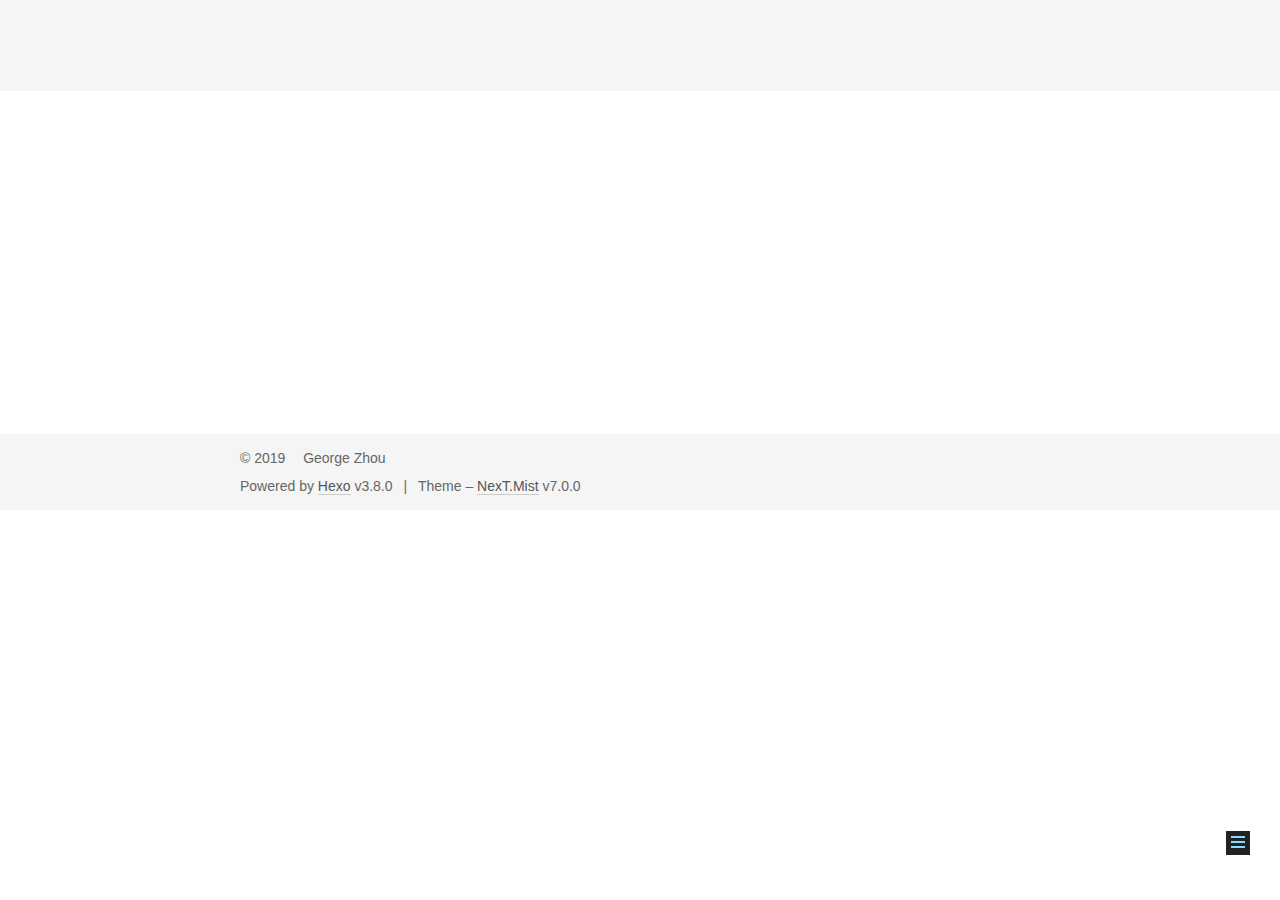
==== commit e3de3c75: "Site updated: 2019-02-17 21:07:44" ====
--- a/categories/index.html
+++ b/categories/index.html
@@ -223,6 +223,57 @@
         
         
           
+          <li class="menu-item menu-item-about">
+
+    
+    
+    
+      
+    
+
+    
+
+    <a href="/about/" rel="section"><i class="menu-item-icon fa fa-fw fa-user"></i> <br>About</a>
+
+  </li>
+        
+        
+        
+          
+          <li class="menu-item menu-item-tags">
+
+    
+    
+    
+      
+    
+
+    
+
+    <a href="/tags/" rel="section"><i class="menu-item-icon fa fa-fw fa-tags"></i> <br>Tags</a>
+
+  </li>
+        
+        
+        
+          
+          <li class="menu-item menu-item-categories menu-item-active">
+
+    
+    
+    
+      
+    
+
+    
+
+    <a href="/categories/" rel="section"><i class="menu-item-icon fa fa-fw fa-th"></i> <br>Categories</a>
+
+  </li>
+        
+        
+        
+          
           <li class="menu-item menu-item-archives">
 
     
@@ -246,6 +297,15 @@
     
 
     
+    
+      
+      
+    
+      
+      
+    
+      
+      
     
       
       
@@ -313,10 +373,14 @@
             <div class="category-all-title">
               
               
-              No categories
+                
+                  
+                
+              
+              1 category in total
             </div>
             <div class="category-all">
-              
+              <ul class="category-list"><li class="category-list-item"><a class="category-list-link" href="/categories/web前端/">web前端</a><span class="category-list-count">1</span></li></ul>
             </div>
           </div>
         
@@ -377,14 +441,40 @@
                 
                   <a href="/archives/">
                 
-                    <span class="site-state-item-count">1</span>
+                    <span class="site-state-item-count">3</span>
                     <span class="site-state-item-name">posts</span>
                   </a>
                 </div>
               
 
               
-
+                
+                
+                <div class="site-state-item site-state-categories">
+                  <a href="/categories/index.html">
+                    
+                    
+                      
+                    
+                    <span class="site-state-item-count">1</span>
+                    <span class="site-state-item-name">categories</span>
+                  </a>
+                </div>
+              
+
+              
+                
+                
+                <div class="site-state-item site-state-tags">
+                  <a href="/tags/index.html">
+                    
+                    
+                      
+                    
+                    <span class="site-state-item-count">1</span>
+                    <span class="site-state-item-name">tags</span>
+                  </a>
+                </div>
               
             </nav>
           
--- a/css/main.css
+++ b/css/main.css
@@ -1891,7 +1891,7 @@
   width: 4px;
   height: 4px;
   border-radius: 50%;
-  background: #91b4d5;
+  background: #fa8b01;
 }
 .links-of-blogroll {
   font-size: 13px;
